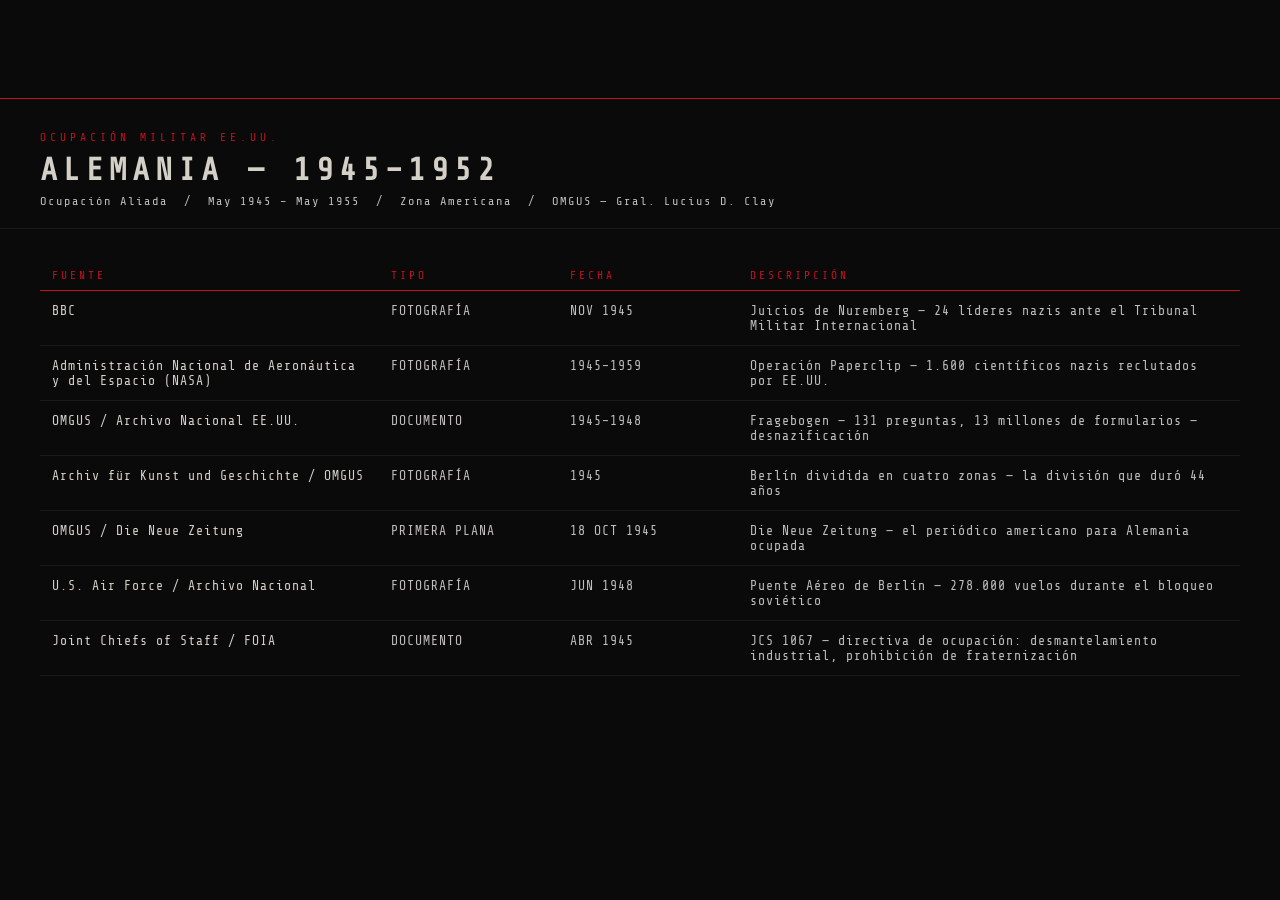
==== alemania.html @ b8bb0775 "Agregado corea + alemania completo + mejora vietnam" ====
<!DOCTYPE html>
<html lang="es">
<head>
    <meta charset="UTF-8">
    <meta name="viewport" content="width=device-width, initial-scale=1.0">
    <link rel="stylesheet" href="css/paginas.css">
    <link rel="stylesheet" href="css/pressekontrolle.css">
    <link href="https://fonts.googleapis.com/css2?family=Share+Tech+Mono&display=swap" rel="stylesheet">
    <title>Alemania</title>
</head>
<body>

    <nav class="nav-tierra">
        <model-viewer
            src="earth/scene.gltf"
            camera-controls
            auto-rotate
            interaction-prompt="none"
            shadow-intensity="1"
            environment-image="neutral"
            exposure="1">
        </model-viewer>
    </nav>

    <div class="page-header">
        <div class="label">Ocupación Militar EE.UU.</div>
        <h1>Alemania — 1945–1952</h1>
        <div class="meta">Ocupación Aliada &nbsp;/&nbsp; May 1945 – May 1955 &nbsp;/&nbsp; Zona Americana &nbsp;/&nbsp; OMGUS — Gral. Lucius D. Clay</div>
    </div>

    <div class="db-container">
        <div class="db-cols">
            <span>Fuente</span>
            <span>Tipo</span>
            <span>Fecha</span>
            <span>Descripción</span>
        </div>

        <div class="db-row" data-img="imgs/alemania/nuremberg.webp" data-caption="Juicios de Nuremberg — noviembre de 1945 a octubre de 1946. 24 líderes nazis juzgados por el Tribunal Militar Internacional." data-label="AP WIRE FOTO — Juicios de Nuremberg">
            <span class="source">BBC</span>
            <span class="type">FOTOGRAFÍA</span>
            <span class="date">NOV 1945</span>
            <span class="desc">Juicios de Nuremberg — 24 líderes nazis ante el Tribunal Militar Internacional</span>
        </div>

        <div class="db-row" data-img="imgs/alemania/paperclip.jpg" data-caption="Operación Paperclip — científicos nazis reclutados por EE.UU. tras la guerra. Más de 1.600 científicos alemanes trasladados a Estados Unidos entre 1945 y 1959." data-label="FOTOGRAFÍA — Operación Paperclip">
            <span class="source"> Administración Nacional de Aeronáutica y del Espacio (NASA) </span>
            <span class="type">FOTOGRAFÍA</span>
            <span class="date">1945–1959</span>
            <span class="desc">Operación Paperclip — 1.600 científicos nazis reclutados por EE.UU.</span>
        </div>

        <div class="db-row" data-img="imgs/alemania/fragebogen.jpg" data-caption="Fragebogen — cuestionario de desnazificación de 131 preguntas que todo adulto alemán debía completar bajo la ocupación americana. Más de 13 millones de formularios procesados." data-label="OMGUS — Fragebogen">
            <span class="source">OMGUS / Archivo Nacional EE.UU.</span>
            <span class="type">DOCUMENTO</span>
            <span class="date">1945–1948</span>
            <span class="desc">Fragebogen — 131 preguntas, 13 millones de formularios — desnazificación</span>
        </div>

        <div class="db-row" data-img="imgs/alemania/berlin-divided.jpg" data-caption="Berlín dividida en cuatro zonas de ocupación — americana, británica, francesa y soviética — 1945. La ciudad permanecería dividida hasta 1989." data-label="MAPA — Berlín Dividida 1945">
            <span class="source">Archiv für Kunst und Geschichte / OMGUS</span>
            <span class="type">FOTOGRAFÍA</span>
            <span class="date">1945</span>
            <span class="desc">Berlín dividida en cuatro zonas — la división que duró 44 años</span>
        </div>

        <div class="db-row" data-img="imgs/alemania/neue-zeitung.jpg" data-caption="Die Neue Zeitung — periódico fundado y controlado por la OMGUS en la zona americana, 1945. Todos los medios en la zona americana requerían licencia de la OMGUS para operar." data-label="DIE NEUE ZEITUNG — Prensa OMGUS">
            <span class="source">OMGUS / Die Neue Zeitung</span>
            <span class="type">PRIMERA PLANA</span>
            <span class="date">18 OCT 1945</span>
            <span class="desc">Die Neue Zeitung — el periódico americano para Alemania ocupada</span>
        </div>

        <div class="db-row" data-img="imgs/alemania/airlift.avif" data-caption="Puente Aéreo de Berlín — junio de 1948 a mayo de 1949. EE.UU. y Reino Unido abastecieron Berlín Occidental durante el bloqueo soviético. 278.000 vuelos." data-label="FOTOGRAFÍA — Puente Aéreo de Berlín">
            <span class="source">U.S. Air Force / Archivo Nacional</span>
            <span class="type">FOTOGRAFÍA</span>
            <span class="date">JUN 1948</span>
            <span class="desc">Puente Aéreo de Berlín — 278.000 vuelos durante el bloqueo soviético</span>
        </div>

        <div class="db-row" data-img="imgs/alemania/documento.png" data-caption="Directiva JCS 1067 — política de ocupación americana en Alemania, abril de 1945. Prohibía a los soldados americanos fraternizar con civiles alemanes y ordenaba el desmantelamiento de la industria alemana." data-label="JCS 1067 — Directiva de Ocupación">
            <span class="source">Joint Chiefs of Staff / FOIA</span>
            <span class="type">DOCUMENTO</span>
            <span class="date">ABR 1945</span>
            <span class="desc">JCS 1067 — directiva de ocupación: desmantelamiento industrial, prohibición de fraternización</span>
        </div>

    </div>

    <div class="viewer" id="viewer">
        <div class="db-container" style="padding-top:0">
            <div class="viewer-header" id="viewer-label">— ELEGÍ UN ARCHIVO —</div>
            <div class="viewer-placeholder" id="viewer-placeholder">[IMAGEN NO DISPONIBLE]</div>
            <img class="viewer-img" id="viewer-img" src="" alt="" style="display:none">
            <div class="viewer-caption" id="viewer-caption"></div>
        </div>
    </div>

    <div id="popup-container"></div>

    <!-- PRESSEKONTROLLE OMGUS -->
    <div class="pk-overlay" id="pk-overlay">
        <div class="pk-box">
            <div class="pk-bar">
                <span>OMGUS — Information Control Division</span>
                <span>ICD/PRESSEKONTROLLE</span>
            </div>
            <div class="pk-header">
                <div class="pk-seal">★</div>
                <div class="pk-agency">Office of Military Government, United States &nbsp;/&nbsp; Zona Americana</div>
                <h2>Pressekontrolle — Revisión de Contenido</h2>
                <div class="pk-docnum">Formulario ICD-7 &nbsp;/&nbsp; Revisado octubre 1945 &nbsp;/&nbsp; OMGUS Frankfurt</div>
            </div>
            <div class="pk-body">
                <div class="pk-material" id="pk-material"></div>
                <div class="pk-checklist" id="pk-checklist"></div>
                <div class="pk-progress-wrap">
                    <div class="pk-progress-label">Estado de revisión:</div>
                    <div class="pk-bar-outer">
                        <div class="pk-bar-fill" id="pk-bar-fill"></div>
                    </div>
                    <div class="pk-percent" id="pk-percent">0%</div>
                </div>
                <div class="pk-verdict" id="pk-verdict"></div>
                <div class="pk-redirect" id="pk-redirect"></div>
            </div>
        </div>
    </div>

    <script type="module" src="https://ajax.googleapis.com/ajax/libs/model-viewer/4.2.0/model-viewer.min.js"></script>
    <script src="js/pop-ups-alemania.js"></script>
    <script src="js/random-pais.js"></script>
    <script src="js/tierra.js"></script>
</body>
</html>
---- css/paginas.css ----
* { margin: 0; padding: 0; box-sizing: border-box; }

:root {
    --bg: #0a0a0a;
    --red: #c1121f;
    --red-dim: #7a0b13;
    --text: #d4d0c8;
    --dim: #bfbdbd;
    --mono: 'Share Tech Mono', monospace;
    }

footer{
    background-color: #0A0A0A;
}

footer button{
    all: unset;
    color: #0A0A0A;
    cursor: pointer;
}

body {
    background: var(--bg);
    color: var(--text);
    font-family: var(--mono);
    min-height: 100vh;
    }

a {
    display:inline-block;
    margin-top:10px;
    color:#c1121f;
    border:1px solid #c1121f;
    padding:6px 14px;
    font-size:0.72rem;
    letter-spacing:2px;
    text-decoration:none;
    text-transform:uppercase;
}

.nav-tierra {
        display: flex;
        justify-content: center;
        padding: 14px;
        border-bottom: 1px solid var(--red);
    }

.nav-tierra model-viewer {
        width: 70px;
        height: 70px;
        cursor: pointer;
        view-transition-name: tierra;
    }

.page-header {
        padding: 32px 40px 20px;
        border-bottom: 1px solid #1a1a1a;
    }

.page-header .label {
        font-size: 0.7rem;
        color: var(--red);
        letter-spacing: 4px;
        text-transform: uppercase;
        margin-bottom: 8px;
    }

.page-header h1 {
        font-size: 2rem;
        letter-spacing: 6px;
        text-transform: uppercase;
        color: var(--text);
    }

.page-header .meta {
        font-size: 0.75rem;
        color: var(--dim);
        margin-top: 6px;
        letter-spacing: 2px;
    }

.db-container {
        padding: 40px 40px;
    }

.db-cols {
        display: grid;
        grid-template-columns: 2fr 1fr 1fr 3fr;
        gap: 0 20px;
        padding: 0 12px 8px;
        border-bottom: 1px solid var(--red);
        font-size: 0.7rem;
        letter-spacing: 3px;
        color: var(--red);
        text-transform: uppercase;
    }

.db-row {
        display: grid;
        grid-template-columns: 2fr 1fr 1fr 3fr;
        gap: 0 20px;
        padding: 12px 12px;
        border-bottom: 1px solid #1a1a1a;
        font-size: 0.82rem;
        cursor: pointer;
        transition: background 0.1s;
        letter-spacing: 1px;
    }

.db-row:hover { background: #111; }

.db-row.active {
        background: #130508;
        border-left: 2px solid var(--red);
        color: #fff;
    }

.db-row .type,
.db-row .date,
.db-row .desc { color: var(--dim); }

.db-row.active .type,
.db-row.active .date,
.db-row.active .desc { color: var(--text); }

.viewer {
        display: none;
        padding: 0 40px 40px;
    }

.viewer.open { display: block; }

.viewer-header {
        font-size: 0.7rem;
        color: var(--red);
        letter-spacing: 3px;
        text-transform: uppercase;
        padding: 16px 0 12px;
        border-top: 1px solid #1a1a1a;
    }

.viewer-img {
        margin: 0 auto;
        width: 100%;
        max-width: 800px;
        display: block;
        border: 1px solid #1a1a1a;
        filter: grayscale(20%);
    }

.viewer-placeholder {
        margin: 0 auto;
        width: 100%;
        max-width: 800px;
        aspect-ratio: 16/9;
        background: #111;
        border: 1px solid #1a1a1a;
        display: flex;
        align-items: center;
        justify-content: center;
        color: var(--dim);
        font-size: 0.8rem;
        letter-spacing: 2px;
    }

.viewer-caption {
        font-size: 0.72rem;
        color: var(--dim);
        margin-top: 8px;
        letter-spacing: 1px;
    }

#viewer-video {
    background: #000;
    min-height: 400px;
} 

/* POPUPS */
.popup {
        position: fixed;
        background: #0d0d0d;
        border: 1px solid #2a2a2a;
        z-index: 200;
        min-width: 420px;
        max-width: 560px;
        box-shadow: 3px 3px 0 var(--red-dim);
        opacity: 0;
        pointer-events: none;
        transition: opacity 0.3s ease;
        cursor: move;
        user-select: none;
    }

.popup.visible {
        opacity: 1;
        pointer-events: all;
    }

.popup-bar {
        background: var(--red);
        color: #fff;
        font-family: var(--mono);
        font-size: 0.72rem;
        padding: 4px 8px;
        display: flex;
        justify-content: space-between;
        align-items: center;
        letter-spacing: 2px;
        text-transform: uppercase;
        cursor: move;
    }

.popup-close {
        background: #0d0d0d;
        color: var(--red);
        border: 1px solid var(--red);
        width: 16px;
        height: 14px;
        font-size: 0.65rem;
        cursor: pointer;
        font-family: var(--mono);
        line-height: 1;
    }

.popup-close:hover { background: var(--red); color: #fff; }

.popup-content { padding: 10px 12px; }

.popup-content img { width: 100%; display: block; }

.popup-img-placeholder {
        width: 100%;
        aspect-ratio: 16/9;
        background: #111;
        display: flex;
        align-items: center;
        justify-content: center;
        color: var(--dim);
        font-size: 0.7rem;
        letter-spacing: 1px;
        border: 1px solid #1a1a1a;
    }

.popup-content p {
        color: var(--text);
        font-family: var(--mono);
        font-size: 0.78rem;
        margin-top: 8px;
        line-height: 1.6;
        letter-spacing: 0.5px;
    }

.blink {
        color: var(--red);
        animation: blink 1s step-end infinite;
    }

.popup-marquee {
        background: var(--red-dim);
        color: var(--text);
        font-family: var(--mono);
        font-size: 0.72rem;
        padding: 3px 0;
        overflow: hidden;
        white-space: nowrap;
        letter-spacing: 1px;
    }

.popup-marquee span {
        display: inline-block;
        animation: marquee 10s linear infinite;
    }

.popup.returning {
        transition: top 0.4s ease, left 0.4s ease;
    }

@keyframes marquee {
        from { transform: translateX(100%); }
        to { transform: translateX(-100%); }
    }
---- css/pressekontrolle.css ----
/* ── PRESSEKONTROLLE OMGUS — Alemania 1945 ── */

.pk-overlay {
    display: none;
    position: fixed;
    inset: 0;
    z-index: 9999;
    background: rgba(0, 0, 0, 0.92);
    align-items: center;
    justify-content: center;
    padding: 40px 20px;
}

.pk-overlay.open {
    display: flex !important;
}

.pk-box {
    width: 100%;
    max-width: 660px;
    background: #e8e0cc;
    border: 2px solid #2c2c1a;
    font-family: 'Share Tech Mono', monospace;
}

.pk-bar {
    background: #2c2c1a;
    color: #d4c87a;
    padding: 8px 16px;
    display: flex;
    justify-content: space-between;
    font-size: 0.68rem;
    letter-spacing: 0.18em;
    text-transform: uppercase;
}

.pk-header {
    padding: 20px 24px 16px;
    border-bottom: 2px solid #2c2c1a;
    text-align: center;
}

.pk-seal {
    font-size: 1.4rem;
    color: #2c2c1a;
    margin-bottom: 6px;
}

.pk-agency {
    font-size: 0.62rem;
    letter-spacing: 0.14em;
    color: #5a5030;
    text-transform: uppercase;
    margin-bottom: 8px;
}

.pk-header h2 {
    font-size: 1rem;
    letter-spacing: 0.14em;
    text-transform: uppercase;
    color: #2c2c1a;
    margin: 0 0 6px;
    font-weight: normal;
}

.pk-docnum {
    font-size: 0.6rem;
    color: #777055;
    letter-spacing: 0.1em;
}

.pk-body {
    padding: 22px 26px 28px;
}

.pk-material {
    font-size: 0.7rem;
    letter-spacing: 0.1em;
    color: #2c2c1a;
    background: #d8d0b8;
    border-left: 3px solid #2c2c1a;
    padding: 10px 14px;
    margin-bottom: 18px;
    text-transform: uppercase;
}

.pk-checklist {
    margin-bottom: 20px;
    display: flex;
    flex-direction: column;
    gap: 8px;
}

.pk-check-item {
    display: flex;
    align-items: center;
    gap: 10px;
    font-size: 0.68rem;
    color: #2c2c1a;
    letter-spacing: 0.06em;
    opacity: 0;
    transform: translateX(-6px);
    transition: opacity 0.3s ease, transform 0.3s ease;
}

.pk-check-item.visible {
    opacity: 1;
    transform: translateX(0);
}

.pk-check-icon {
    font-size: 0.8rem;
    width: 18px;
    flex-shrink: 0;
}

.pk-check-icon.ok   { color: #2a6a2a; }
.pk-check-icon.fail { color: #8b0000; }
.pk-check-icon.wait { color: #888; animation: waitPulse 0.8s steps(1) infinite; }

@keyframes waitPulse {
    0%, 100% { opacity: 1; }
    50%       { opacity: 0.3; }
}

.pk-progress-wrap {
    margin-bottom: 18px;
}

.pk-progress-label {
    font-size: 0.62rem;
    letter-spacing: 0.14em;
    color: #5a5030;
    text-transform: uppercase;
    margin-bottom: 6px;
}

.pk-bar-outer {
    background: #c8c0a8;
    border: 1px solid #2c2c1a;
    height: 14px;
    width: 100%;
    position: relative;
    overflow: hidden;
}

.pk-bar-fill {
    height: 100%;
    width: 0%;
    background: #2c2c1a;
    transition: width 0.2s linear;
}

.pk-percent {
    font-size: 0.65rem;
    color: #2c2c1a;
    letter-spacing: 0.12em;
    margin-top: 4px;
    text-align: right;
}

.pk-verdict {
    font-size: 1.3rem;
    font-weight: 900;
    letter-spacing: 0.2em;
    text-align: center;
    padding: 10px 0 4px;
    min-height: 40px;
    transform: rotate(-2deg);
    display: inline-block;
    width: 100%;
}

.pk-verdict.aprobado {
    color: #2a6a2a;
    border: 3px solid #2a6a2a;
}

.pk-verdict.confiscado {
    color: #8b0000;
    border: 3px solid #8b0000;
    animation: verdictBlink 0.5s steps(1) 3;
}

@keyframes verdictBlink {
    0%, 100% { opacity: 1; }
    50%       { opacity: 0; }
}

.pk-redirect {
    font-size: 0.65rem;
    color: #777;
    letter-spacing: 0.14em;
    text-align: center;
    margin-top: 12px;
    min-height: 18px;
}
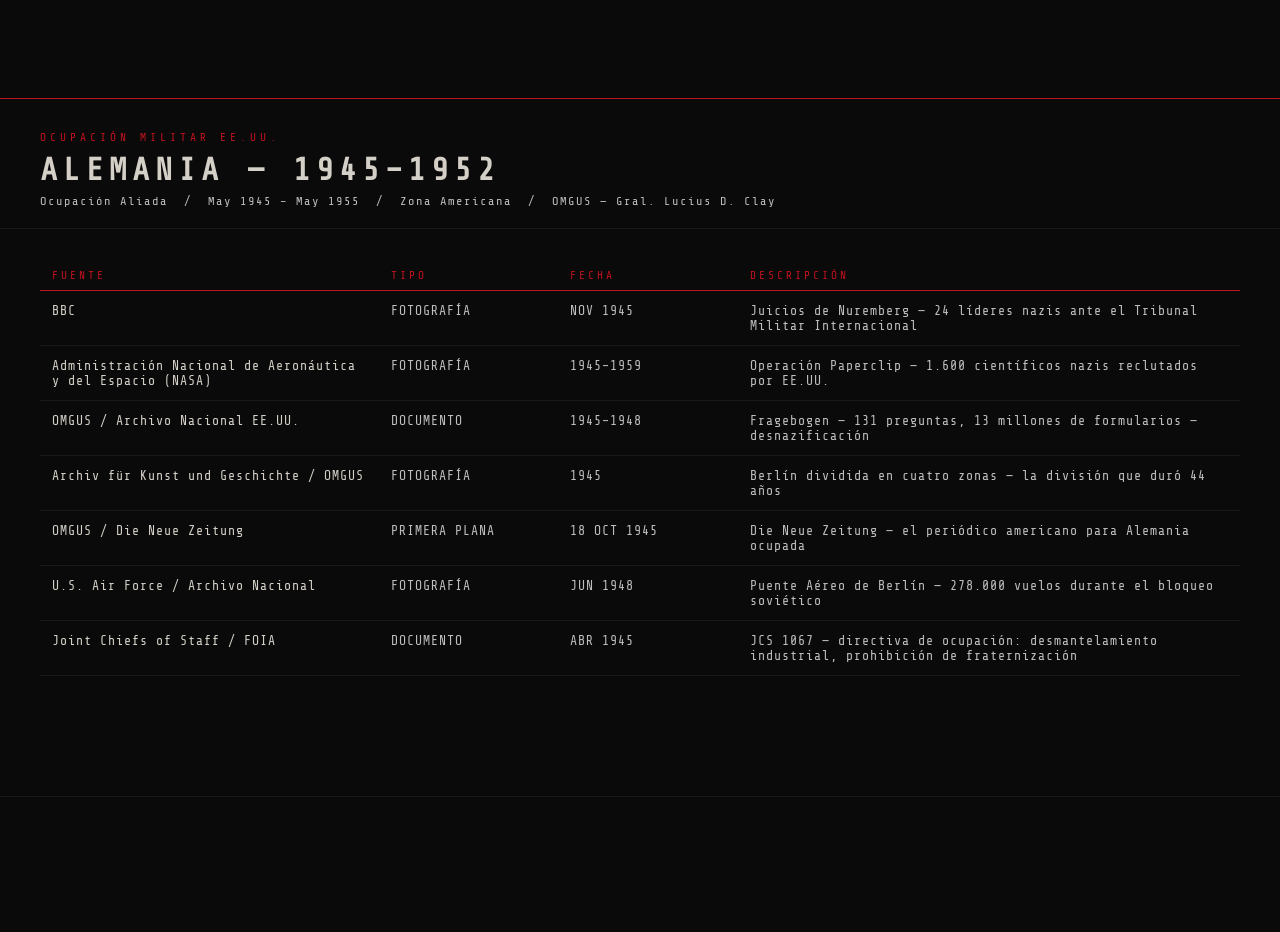
==== commit a4919094: "agregado de boton para poder ver las noticias en todos los paises" ====
--- a/alemania.html
+++ b/alemania.html
@@ -3,6 +3,7 @@
 <head>
     <meta charset="UTF-8">
     <meta name="viewport" content="width=device-width, initial-scale=1.0">
+    <link rel="stylesheet" href="css/footer.css">
     <link rel="stylesheet" href="css/paginas.css">
     <link rel="stylesheet" href="css/pressekontrolle.css">
     <link href="https://fonts.googleapis.com/css2?family=Share+Tech+Mono&display=swap" rel="stylesheet">
@@ -99,7 +100,7 @@
     <div id="popup-container"></div>
 
     <!-- PRESSEKONTROLLE OMGUS -->
-    <div class="pk-overlay" id="pk-overlay">
+    <div class="pk-overlay" id="pk-overlay" style="display:none">
         <div class="pk-box">
             <div class="pk-bar">
                 <span>OMGUS — Information Control Division</span>
@@ -127,7 +128,15 @@
         </div>
     </div>
 
+    <footer class="site-footer">
+        <button class="footer-unlock" id="footer-unlock">
+            el archivo no documenta la historia, la produce
+        </button>
+    <div class="footer-feedback" id="footer-feedback"></div>
+    </footer>
+
     <script type="module" src="https://ajax.googleapis.com/ajax/libs/model-viewer/4.2.0/model-viewer.min.js"></script>
+    <script src="js/footer.js"></script>
     <script src="js/pop-ups-alemania.js"></script>
     <script src="js/random-pais.js"></script>
     <script src="js/tierra.js"></script>
--- a/css/footer.css
+++ b/css/footer.css
@@ -0,0 +1,56 @@
+/* ── FOOTER — acceso sin mediación ── */
+
+.site-footer {
+    width: 100%;
+    padding: 48px 0 32px;
+    margin-top: 80px;
+    border-top: 1px solid #1a1a1a;
+    text-align: center;
+    position: relative;
+}
+
+/* texto invisible — negro sobre negro */
+.footer-unlock {
+    display: inline-block;
+    font-family: 'Share Tech Mono', monospace;
+    font-size: 0.72rem;
+    letter-spacing: 0.18em;
+    color: #0a0a0a;
+    background: transparent;
+    border: none;
+    cursor: pointer;
+    padding: 6px 12px;
+    user-select: none;
+    outline: none;
+    transition: color 0.6s ease;
+}
+
+.footer-unlock:hover {
+    color: #0a0a0a;
+}
+
+/* estado activado — texto aparece brevemente */
+.footer-unlock.desbloqueado {
+    color: #0a0a0a;
+}
+
+/* feedback visual — línea que aparece y se desvanece */
+.footer-feedback {
+    font-family: 'Share Tech Mono', monospace;
+    font-size: 0.62rem;
+    letter-spacing: 0.22em;
+    text-transform: uppercase;
+    color: #444;
+    margin-top: 14px;
+    opacity: 0;
+    transition: opacity 0.8s ease;
+    min-height: 16px;
+}
+
+.footer-feedback.visible {
+    opacity: 1;
+}
+
+.footer-feedback.desvanece {
+    opacity: 0;
+}
